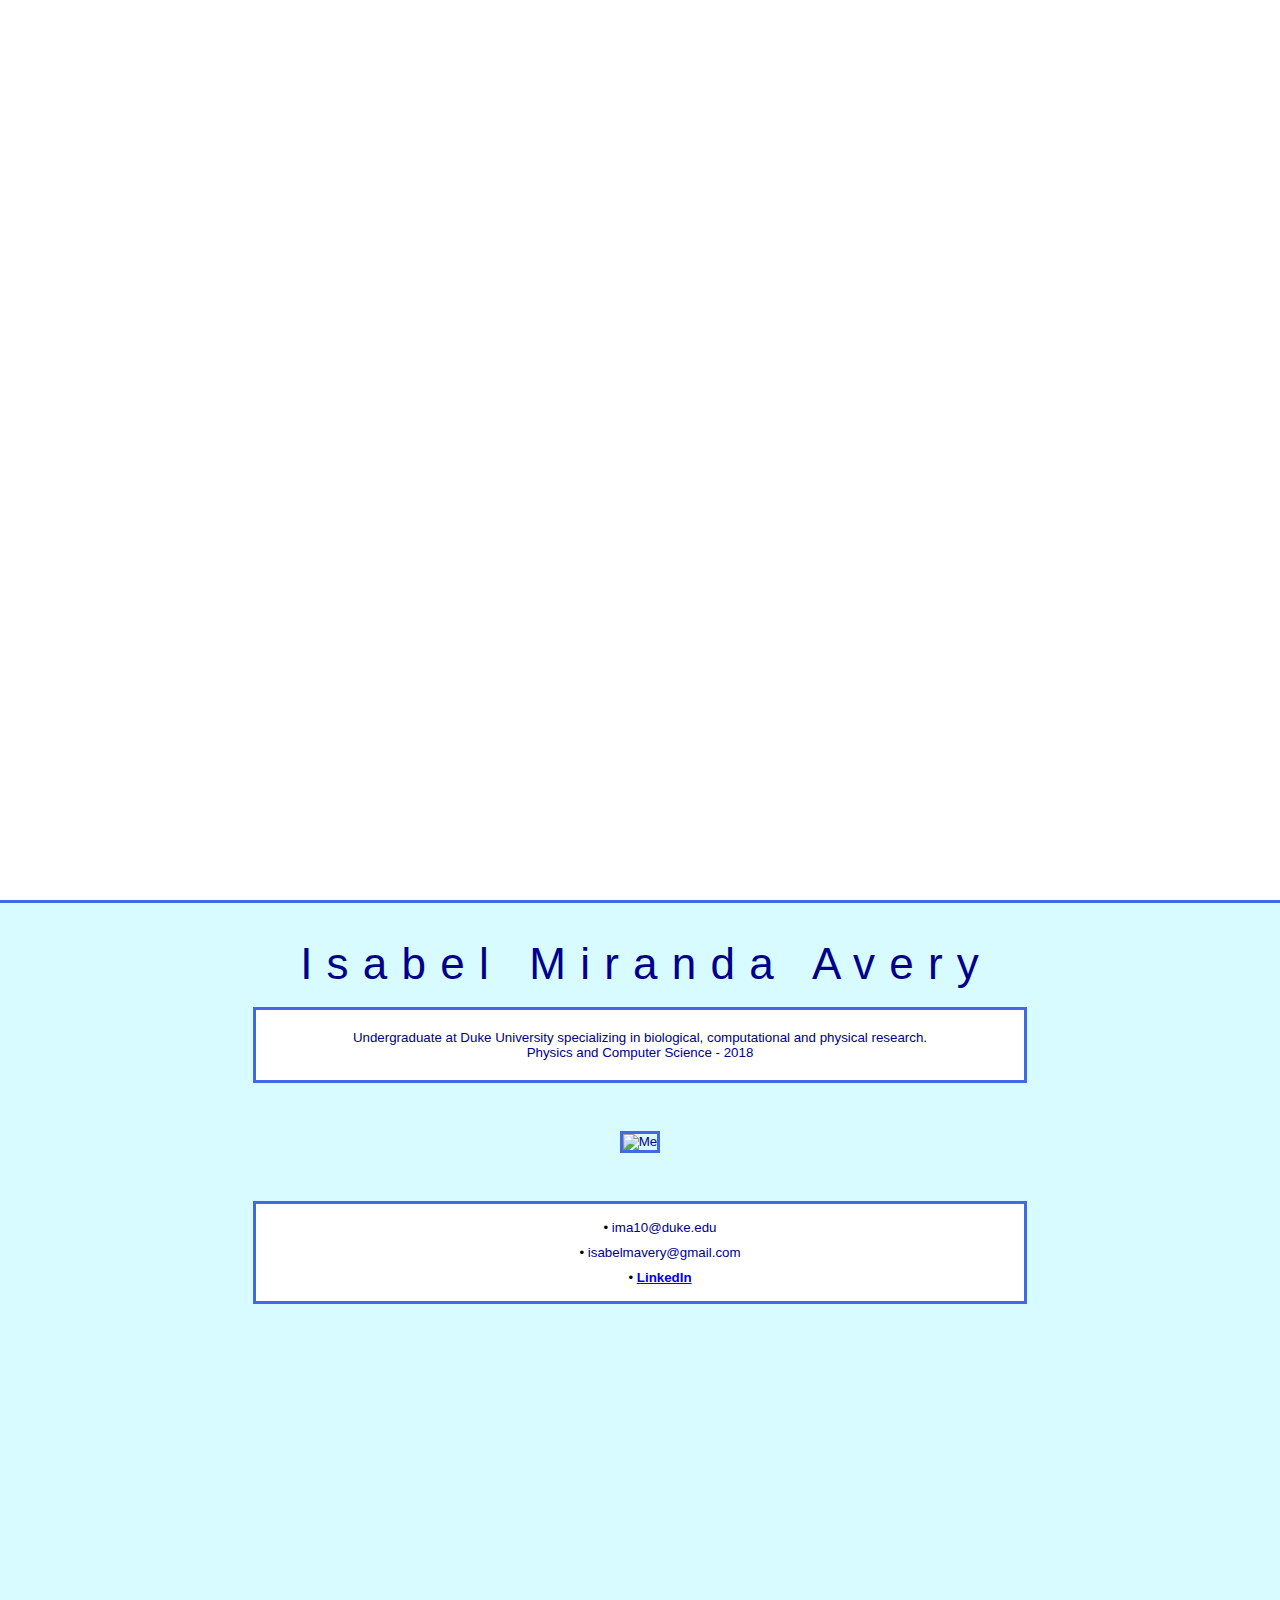
==== index.html @ fe23d248 "Update index.html" ====
<!doctype html>
<html>
  <head>
      <title> About Me </title>
	   <!-- CSS --> 
  <style>
	 
	html,body {
		margin: 0px;
		width: 100%;
	}
	
	 #title {
		color: darkblue;
		margin: 0px;
		font-size: 33pt;
		font-family: "Helvetica";
		font-weight:normal;
		text-align: center;
		letter-spacing: 1px;
	}
	#welcome{
		font-family: "HelveticaNeue-Medium", "Helvetica Neue Medium", "Helvetica Neue", Helvetica, Arial, sans-serif;	
		font-size: 50pt;
		letter-spacing: 25px;
		color:white;
		margin:0px;
		opacity: 0.68;
		
	}
	/* selects the divs within the div parent
	  #parent div { 
		
	}*/
	
	#cont2, #cont3 {
		width: 60%;
		margin: auto;
    		border: 3px solid royalblue;
		background-color: white;
  	   	
	  }
	  
	 #contisabel {
		width: 25%;
		margin: auto;
		padding: 10px;	 
	  }
	
	li {
		/*edits the list*/
		color: darkblue;
		font-size: 10pt;
		margin: 10px;
		text-align: center;
		font-family: "HelveticaNeue-Medium", "Helvetica Neue Medium", "Helvetica Neue", Helvetica, Arial, sans-serif;
	
		/*import your own bullets*/
		list-style:none;
		/*list-style-image: url("Bullet.png");*/
	}
	  
	li:before {
	/* puts an item right before the li*/
  		content: " • ";
  		color: black;
		
	}
	li:hover:before {
	/* hovers over an item right before the li*/
  	color:blue;
	}
	  
	p {
		color: darkblue;
		font-size:10pt;
		margin: 20px;
		text-align: center;
		font-family: "HelveticaNeue-Medium", "Helvetica Neue Medium", "Helvetica Neue", Helvetica, Arial, sans-serif;
	}
	
	p > a {
		/*only affects link elements that are directly within the paragraphs */
		color: rgba(darkslateblue,100, 100,.5)
	}

	p:hover {
		/*selects all paragraphs as you hover over them*/
		background-color: rgba(100,180,260,.4);
	}
	
	#slide1 {
		/*no repeat = image just pictured once, fixed is making it parallax*/
	    background: url(http://www.fmrealty.com/images/uploads/Duke%20Chapel.jpg);
	    background-size: cover;
            background-position: center center;
	top:0;
        left:0;
        /* prevents your fixed panel from being on top of your subsequent panels */
        z-index: -99; 
	}
	
    #parent { 
		/*selects the div of id parent*/
		background-color:rgba(200,250,260,.7);
		position:relative;
       	 height:100%;
       	 min-height:100%;
       	 width:100%;
       	 z-index:1000;
		border-bottom: 3px solid royalblue;
		border-top: 3px solid royalblue;

	}
	
	#slide2 {
		background: url(http://www.trbimg.com/img-57eb0134/turbine/ct-chicago-donald-trump-mary-schmich-0928-20160927);
		background-size: cover;
		background-position: center center;
	}
	.slides {
		/*make full page*/
		position:relative;
        height:100%;
        min-height:100%;
        width:100%;
        z-index:1000;
	}
	
	 #wrapper 
	 /* allows us to scale all panels inside to full width and height*/
	 { 
        position:absolute;
        height:100%;
        width:100%;
    }
	
	.center 
	/*for complete center of a div*/
	{
		position: absolute;
		top: 50%;
		left: 50%;
		transform: translateX(-50%) translateY(-50%);
	}
  </style>
  
  </head>
  
  <body> 
   <div id = "wrapper">
    <div id= "slide1"; class= "slides";> 
		<span id = "welcome" class = "center" style = "font-family"> Welcome </span>
	</div>
	
	<div id = "parent";>
		<br><br>
		<h1 id = "title" > I s a b e l &nbsp M i r a n d a &nbsp A v e r y  </h1> 
		<br>
			<div id = "cont2">
				<p>
				Undergraduate at Duke University specializing in biological, computational and physical research. <br>
				Physics and Computer Science - 2018 
				</p> 
			</div>
		<br>
			<div id ="contisabel">
				<p>
					<img src="Bestpic.png" alt="Me" style="width:200px;height:200px;border: 3px solid royalblue;">
				</p>
			</div>
		<!--
		<br>
			<div id = "cont1"> 	
				<p id = "quote">
					"Two things are infinite, the universe and human stupidity, and I am not yet completely sure about the universe." - Albert Einstein
				</p>
			</div>   
		-->
		
		<br>
			<div id = "cont3">
					<ul id = "l1">
					<li>ima10@duke.edu</li>
					<li> isabelmavery@gmail.com</li>
					<li> 
						<a id = "a1"; href = "https://www.linkedin.com/in/isabel-avery-691534119"; target = "_blank";> <b>LinkedIn<b/></a>
					</li>
					</ul>
			</div>
		<br><br>
	</div> <!--end of the parent div-->
	<div id ="slide2"; class = "slides"> </div>
	
   </div>
	
	<script src = "main.js" type="text/javascript"> </script>
  </body>
  
</html>


<!-- Display: none in style allows for you to remove things from page-->
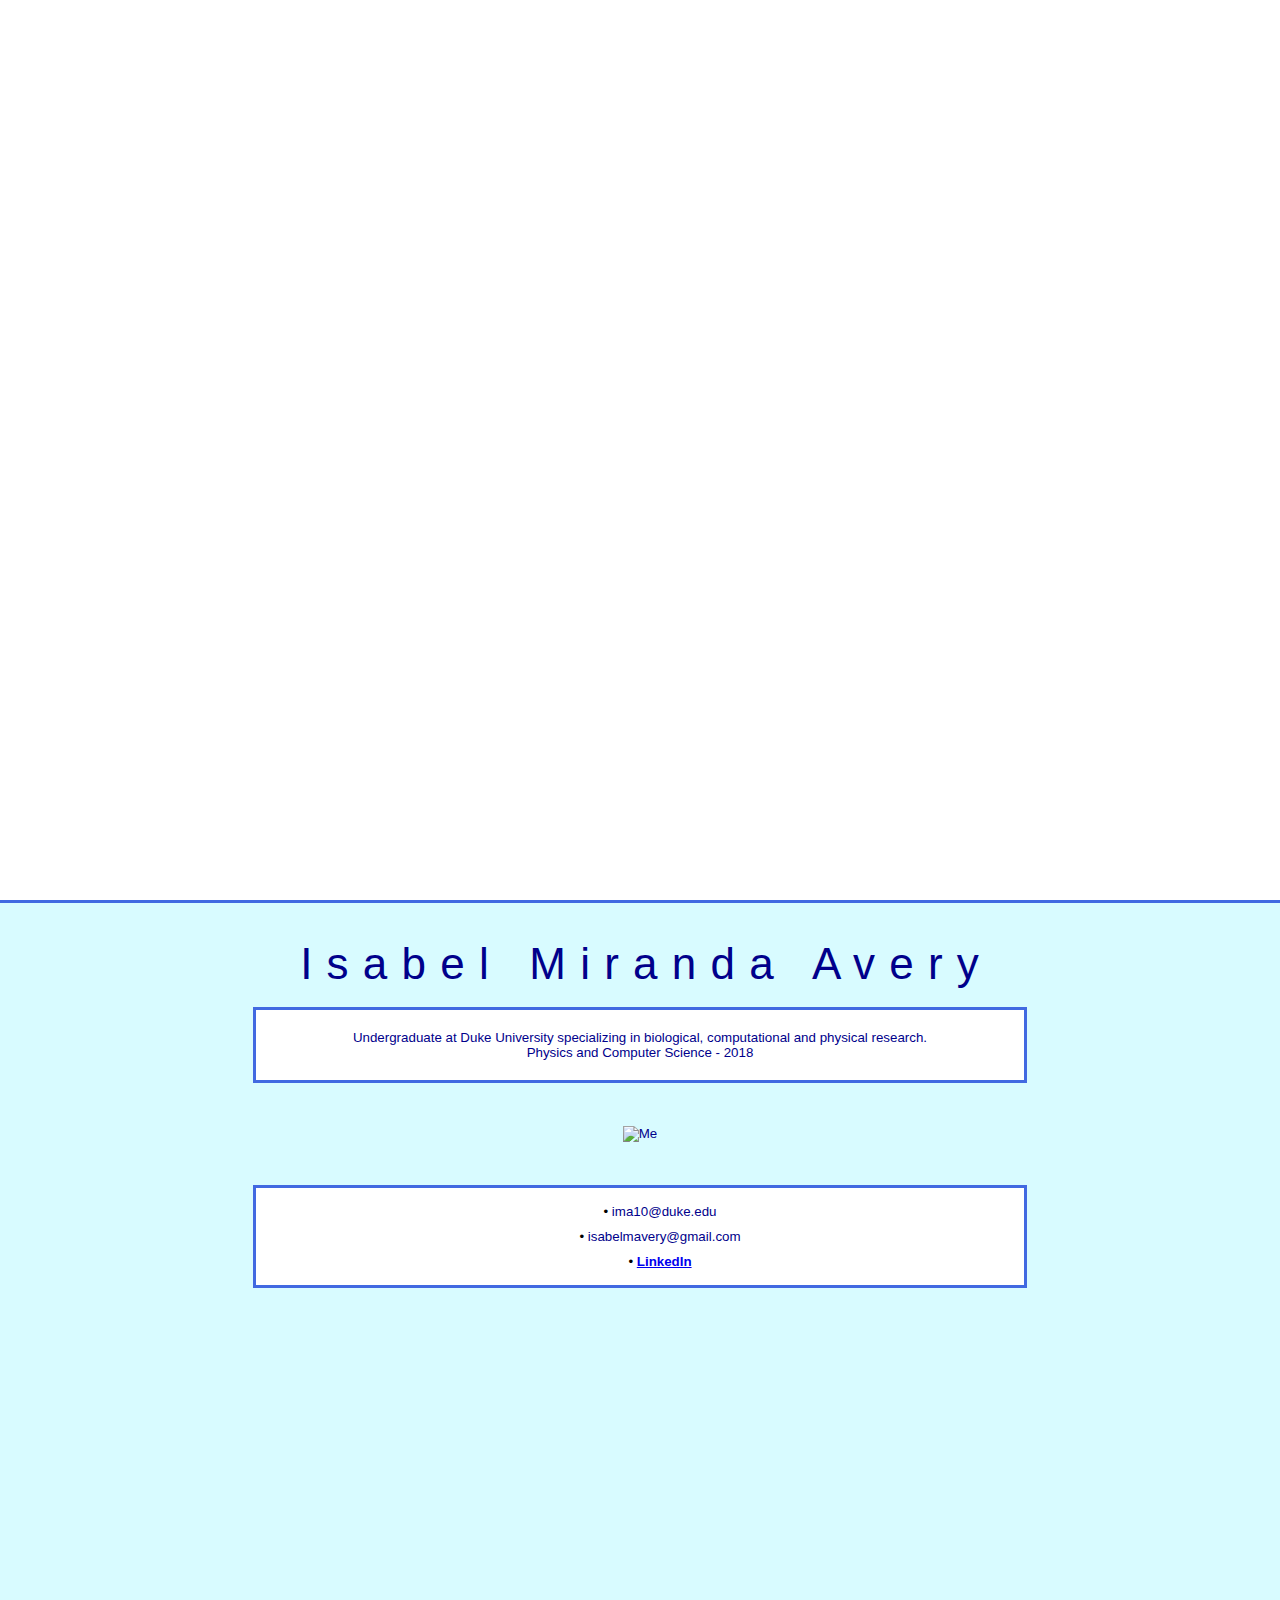
==== commit 81878ac9: "Update index.html" ====
--- a/index.html
+++ b/index.html
@@ -44,7 +44,7 @@
 	 #contisabel {
 		width: 25%;
 		margin: auto;
-		padding: 10px;	 
+		padding: 5px;	 
 	  }
 	
 	li {
@@ -166,7 +166,7 @@
 		<br>
 			<div id ="contisabel">
 				<p>
-					<img src="Bestpic.png" alt="Me" style="width:200px;height:200px;border: 3px solid royalblue;">
+					<img src="Bestpic.png" alt="Me" style="width:250px;height:250px;">
 				</p>
 			</div>
 		<!--
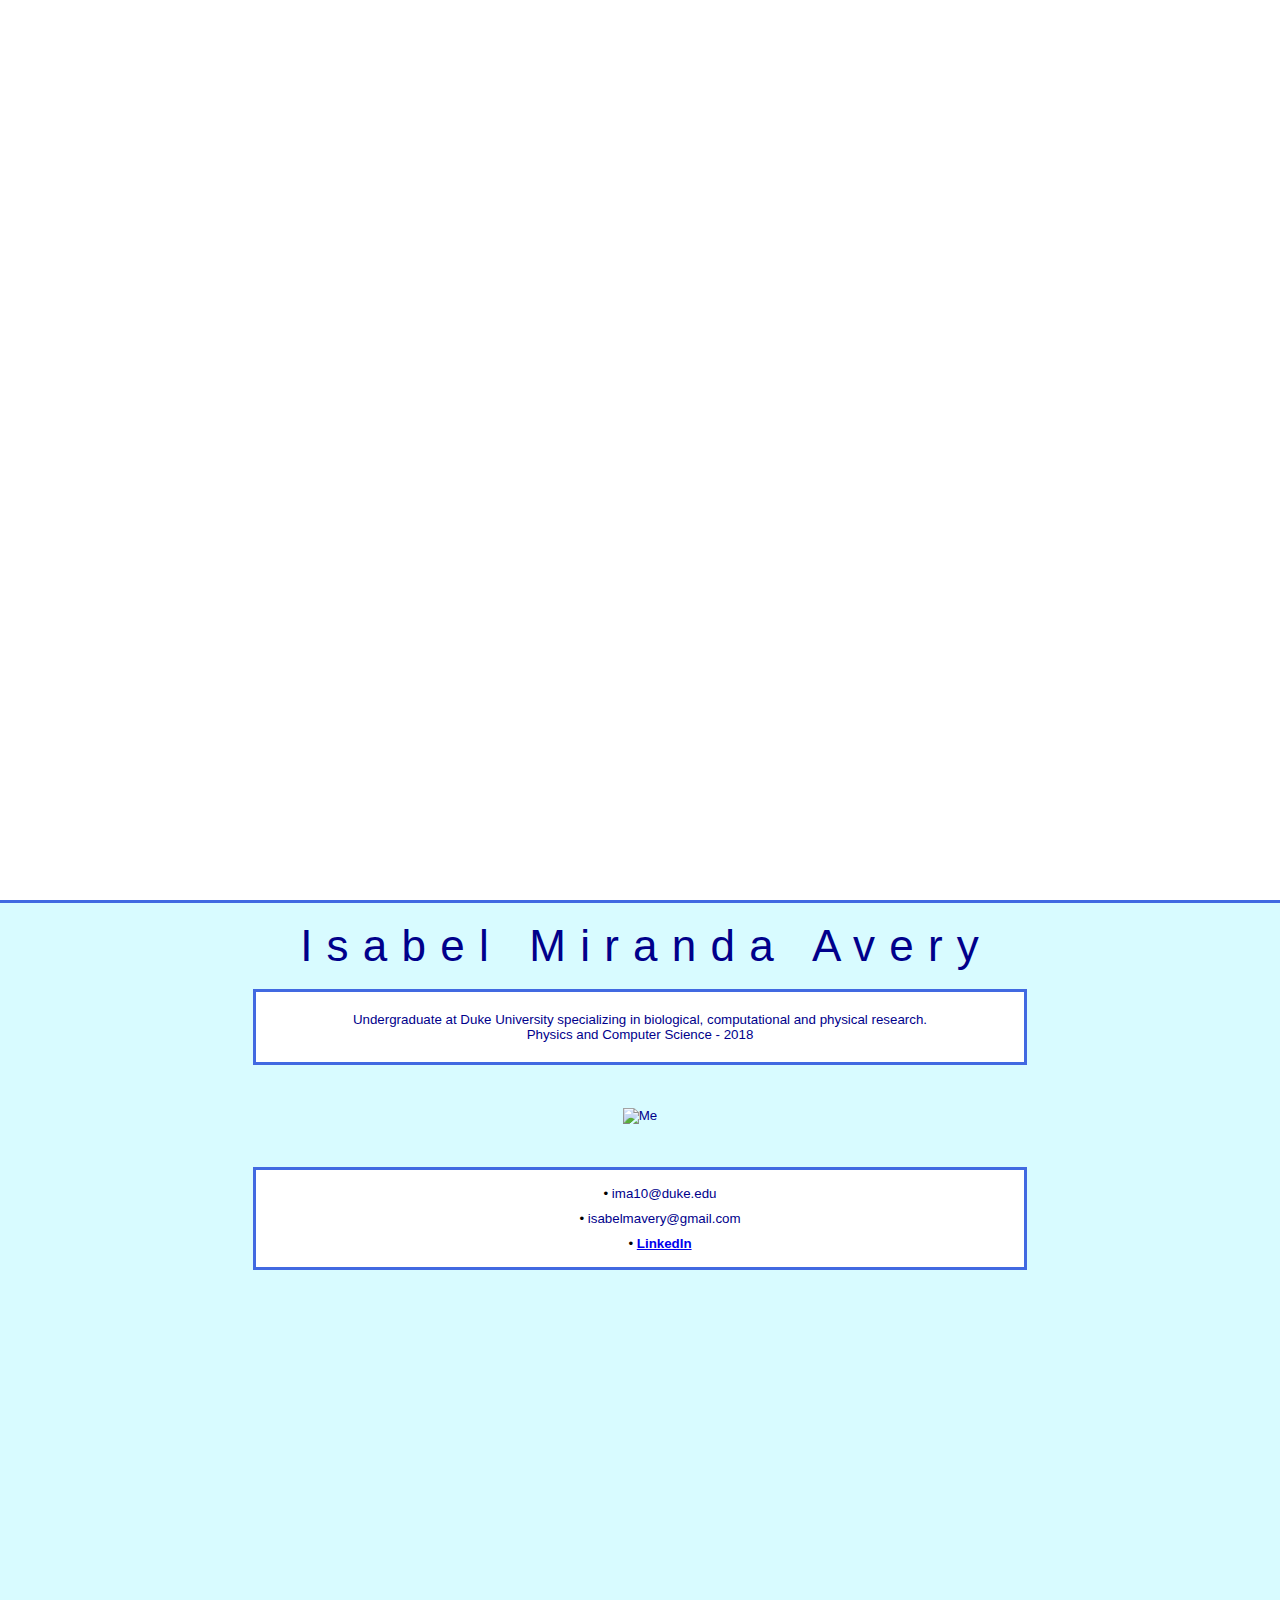
==== commit d6d2c91f: "Update index.html" ====
--- a/index.html
+++ b/index.html
@@ -154,7 +154,7 @@
 	</div>
 	
 	<div id = "parent";>
-		<br><br>
+		<br>
 		<h1 id = "title" > I s a b e l &nbsp M i r a n d a &nbsp A v e r y  </h1> 
 		<br>
 			<div id = "cont2">
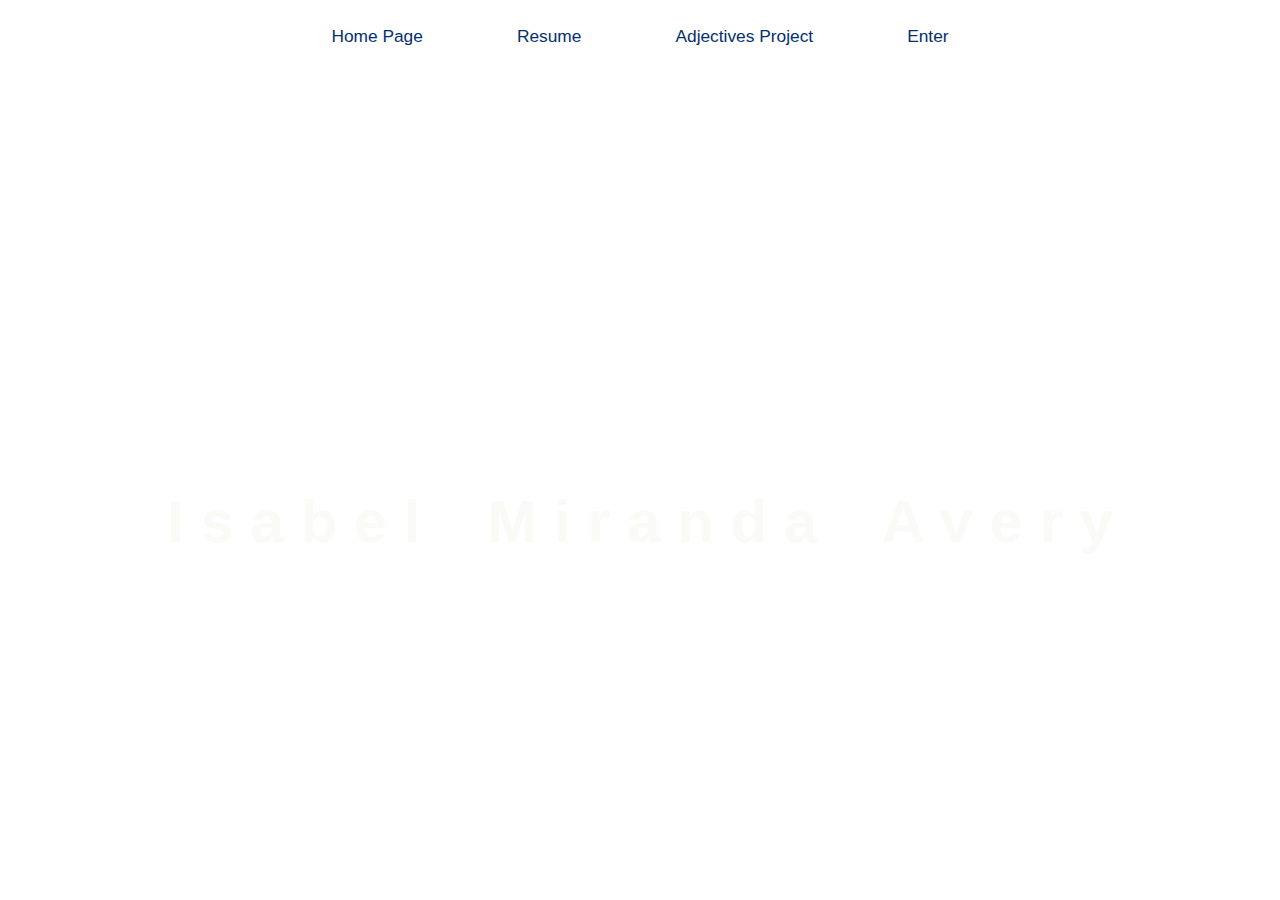
==== commit 4342e1bb: "Update and rename EnterNewSite.html to index.html" ====
--- a/index.html
+++ b/index.html
@@ -1,203 +1,39 @@
-<!doctype html>
-<html>
-  <head>
-      <title> About Me </title>
-	   <!-- CSS --> 
-  <style>
-	 
-	html,body {
-		margin: 0px;
-		width: 100%;
-	}
-	
-	 #title {
-		color: darkblue;
-		margin: 0px;
-		font-size: 33pt;
-		font-family: "Helvetica";
-		font-weight:normal;
-		text-align: center;
-		letter-spacing: 1px;
-	}
-	#welcome{
-		font-family: "HelveticaNeue-Medium", "Helvetica Neue Medium", "Helvetica Neue", Helvetica, Arial, sans-serif;	
-		font-size: 50pt;
-		letter-spacing: 25px;
-		color:white;
-		margin:0px;
-		opacity: 0.68;
-		
-	}
-	/* selects the divs within the div parent
-	  #parent div { 
-		
-	}*/
-	
-	#cont2, #cont3 {
-		width: 60%;
-		margin: auto;
-    		border: 3px solid royalblue;
-		background-color: white;
-  	   	
-	  }
-	  
-	 #contisabel {
-		width: 25%;
-		margin: auto;
-		padding: 5px;	 
-	  }
-	
-	li {
-		/*edits the list*/
-		color: darkblue;
-		font-size: 10pt;
-		margin: 10px;
-		text-align: center;
-		font-family: "HelveticaNeue-Medium", "Helvetica Neue Medium", "Helvetica Neue", Helvetica, Arial, sans-serif;
-	
-		/*import your own bullets*/
-		list-style:none;
-		/*list-style-image: url("Bullet.png");*/
-	}
-	  
-	li:before {
-	/* puts an item right before the li*/
-  		content: " • ";
-  		color: black;
-		
-	}
-	li:hover:before {
-	/* hovers over an item right before the li*/
-  	color:blue;
-	}
-	  
-	p {
-		color: darkblue;
-		font-size:10pt;
-		margin: 20px;
-		text-align: center;
-		font-family: "HelveticaNeue-Medium", "Helvetica Neue Medium", "Helvetica Neue", Helvetica, Arial, sans-serif;
-	}
-	
-	p > a {
-		/*only affects link elements that are directly within the paragraphs */
-		color: rgba(darkslateblue,100, 100,.5)
-	}
+<!DOCTYPE html>
+<html id = "enter">
+<head>
+<meta charset="UTF-8">
+<title>Isabel Blog Section</title>
+<link rel=stylesheet type="text/css" href="Cssstuff.css">
+</head>
 
-	p:hover {
-		/*selects all paragraphs as you hover over them*/
-		background-color: rgba(100,180,260,.4);
-	}
-	
-	#slide1 {
-		/*no repeat = image just pictured once, fixed is making it parallax*/
-	    background: url(http://www.fmrealty.com/images/uploads/Duke%20Chapel.jpg);
-	    background-size: cover;
-            background-position: center center;
-	top:0;
-        left:0;
-        /* prevents your fixed panel from being on top of your subsequent panels */
-        z-index: -99; 
-	}
-	
-    #parent { 
-		/*selects the div of id parent*/
-		background-color:rgba(200,250,260,.7);
-		position:relative;
-       	 height:100%;
-       	 min-height:100%;
-       	 width:100%;
-       	 z-index:1000;
-		border-bottom: 3px solid royalblue;
-		border-top: 3px solid royalblue;
+<body id = "entbod">
+ <!-- <hr>defines horizontal line! -->
+<br>
+<div id = "bookmarks">
+<a id ="a2"; href="home.html">Home Page</a>
+<!--<a id ="a2"; href="http://50.87.144.41/~isabelmavery/Site.html">Home Page</a>-->
+<a id ="a4"; href="resume.html">Resume</a>
+<a id = "a5": href="Project.html">Adjectives Project</a>
+<a id = "a6": href="index.html">Enter</a>
+</div>
+<br>
+<br>
+<br>
+<br>
+<br>
+<br>
+<br>
+<br>
+<br>
+<br>
+<br>
+<br>
+<br>
 
-	}
-	
-	#slide2 {
-		background: url(http://www.trbimg.com/img-57eb0134/turbine/ct-chicago-donald-trump-mary-schmich-0928-20160927);
-		background-size: cover;
-		background-position: center center;
-	}
-	.slides {
-		/*make full page*/
-		position:relative;
-        height:100%;
-        min-height:100%;
-        width:100%;
-        z-index:1000;
-	}
-	
-	 #wrapper 
-	 /* allows us to scale all panels inside to full width and height*/
-	 { 
-        position:absolute;
-        height:100%;
-        width:100%;
-    }
-	
-	.center 
-	/*for complete center of a div*/
-	{
-		position: absolute;
-		top: 50%;
-		left: 50%;
-		transform: translateX(-50%) translateY(-50%);
-	}
-  </style>
-  
-  </head>
-  
-  <body> 
-   <div id = "wrapper">
-    <div id= "slide1"; class= "slides";> 
-		<span id = "welcome" class = "center" style = "font-family"> Welcome </span>
-	</div>
-	
-	<div id = "parent";>
-		<br>
-		<h1 id = "title" > I s a b e l &nbsp M i r a n d a &nbsp A v e r y  </h1> 
-		<br>
-			<div id = "cont2">
-				<p>
-				Undergraduate at Duke University specializing in biological, computational and physical research. <br>
-				Physics and Computer Science - 2018 
-				</p> 
-			</div>
-		<br>
-			<div id ="contisabel">
-				<p>
-					<img src="Bestpic.png" alt="Me" style="width:250px;height:250px;">
-				</p>
-			</div>
-		<!--
-		<br>
-			<div id = "cont1"> 	
-				<p id = "quote">
-					"Two things are infinite, the universe and human stupidity, and I am not yet completely sure about the universe." - Albert Einstein
-				</p>
-			</div>   
-		-->
-		
-		<br>
-			<div id = "cont3">
-					<ul id = "l1">
-					<li>ima10@duke.edu</li>
-					<li> isabelmavery@gmail.com</li>
-					<li> 
-						<a id = "a1"; href = "https://www.linkedin.com/in/isabel-avery-691534119"; target = "_blank";> <b>LinkedIn<b/></a>
-					</li>
-					</ul>
-			</div>
-		<br><br>
-	</div> <!--end of the parent div-->
-	<div id ="slide2"; class = "slides"> </div>
-	
-   </div>
-	
-	<script src = "main.js" type="text/javascript"> </script>
-  </body>
-  
+<a id = "fun" : href = "Site.html">
+<div id="t2">
+	<h1 id = "h2"> I s a b e l &nbsp;&nbsp; M i r a n d a &nbsp;&nbsp; A v e r y </h1>
+</div>
+</a>
+</body>
 </html>
-
-
-<!-- Display: none in style allows for you to remove things from page-->
--- a/Cssstuff.css
+++ b/Cssstuff.css
@@ -0,0 +1,251 @@
+@CHARSET "UTF-8";
+body#entbod {background-color:none}
+body#mainbod{
+	background-color:#ffffff;
+	margin:auto;
+	}
+	
+html#enter {
+	  background: url("30LAKEMICHIGAN1-superJumbo.jpg") no-repeat center center fixed; 
+  	  -webkit-background-size: cover;
+      -moz-background-size: cover;
+      -o-background-size: cover;
+      background-size: cover;
+}
+h1 {text-align:center; color:#043071; font: normal 33pt "Helvetica"}
+h1#subhead {
+	text-align:center; color:#043071; font: normal 20pt "Helvetica"
+}
+h2 {
+	text-align:left; color:#043071; font: normal 15pt "Helvetica"
+}
+h1#h2 { /* page blog - two*/
+  height: 10px;
+  color:#fafaf7;
+  font: normal 45pt "Helvetica Neue Medium";
+  letter-spacing: 0px;
+  font-weight: bold;
+  opacity=1;
+  font-family: "HelveticaNeue-Medium", "Helvetica Neue Medium", "Helvetica Neue", Helvetica, Arial, sans-serif;)
+  }
+div#t1{
+	 opacity:1; padding: 0 px;background-color: transparent;
+}
+
+div#t2{
+	 top:50%;
+	 opacity: 1; padding: 0 px;
+	 -webkit-transform: translate(0%,1660%)
+}
+nav#bookmarks{
+	background-color:white;
+	float:clear;
+	padding:10px;
+	text-align:center;
+	
+}
+div#bookmarks{
+	text-align:center;
+}
+a#fun:link{
+	text-decoration:none;
+}
+a#fun:hover{
+	color:#423d38;
+}
+a#a2:link {
+	color:#043071; 
+	font: normal 13pt "Helvetica";
+	text-decoration:none;
+	margin:35px;
+	padding:10px;
+	transform:(20%,0%);
+	font-family: "HelveticaNeue-Medium", "Helvetica Neue Medium", "Helvetica Neue", Helvetica, Arial, sans-serif;)
+}
+
+a#a2:hover {
+	background-color:grey;
+	padding:10px;
+	width:1000;
+	
+}
+
+a#a3:link {
+	color:#043071; 
+	font: normal 13pt "Helvetica";
+	text-decoration:none;
+	margin:35px;
+	padding:10px;
+	transform:(40%,0%);
+	font-family: "HelveticaNeue-Medium", "Helvetica Neue Medium", "Helvetica Neue", Helvetica, Arial, sans-serif;)
+}
+
+a#a3:hover {
+	background-color:grey;
+	padding:10px;
+	width:1000;
+	
+}
+a#a4:link {
+	color:#043071; 
+	font: normal 13pt "Helvetica";
+	text-decoration:none;
+	margin:35px;
+	padding:10px;
+	transform:(60%,0%);
+	font-family: "HelveticaNeue-Medium", "Helvetica Neue Medium", "Helvetica Neue", Helvetica, Arial, sans-serif;)
+}
+
+a#a4:hover {
+	background-color:grey;
+	padding:10px;
+	width:1000;
+	
+}
+
+a#a5:link {
+	color:#043071; 
+	font: normal 13pt "Helvetica";
+	text-decoration:none;
+	margin:35px;
+	padding:10px;
+	transform:(80%,0%);
+	font-family: "HelveticaNeue-Medium", "Helvetica Neue Medium", "Helvetica Neue", Helvetica, Arial, sans-serif;)
+}
+
+a#a5:hover {
+	background-color:grey;
+	padding:10px;
+	width:1000;
+	
+}
+
+a#a6:link {
+	color:#043071; 
+	font: normal 13pt "Helvetica";
+	text-decoration:none;
+	margin:35px;
+	padding:10px;
+	transform:(100%,0%);
+	font-family: "HelveticaNeue-Medium", "Helvetica Neue Medium", "Helvetica Neue", Helvetica, Arial, sans-serif;)
+}
+
+a#a6:hover {
+	background-color:grey;
+	padding:10px;
+	width:1000;
+	
+}
+
+a#a7:link {
+	color:#043071; 
+	font: normal 13pt "Helvetica";
+	text-decoration:none;
+	margin:35px;
+	padding:10px;
+	transform:(120%,0%);
+	font-family: "HelveticaNeue-Medium", "Helvetica Neue Medium", "Helvetica Neue", Helvetica, Arial, sans-serif;)
+}
+
+a#a7:hover {
+	background-color:grey;
+	padding:10px;
+	width:1000;
+	
+}
+	div.box{
+    border-bottom: dotted 1px #ccc;
+    padding-top: 1em;
+    padding-bottom: 1em;
+    width: 700px;
+    }
+    
+    div.grid1 {
+    display:block;
+    border:1pt solid black;
+    width:200px;
+    float:left;
+    padding: 0 1%;
+    }
+    
+    div.grid2{
+    display:block;
+    float:left;
+    border:1pt solid green;
+    width:500px;
+    padding: 0 1%;
+
+    }
+    
+p#p1 {
+	border:3px solid #043071;
+	padding:10px;
+	margin:20px;  /*defines space outside of border*/
+	color:#043071;
+	text-align:left; 
+	font: normal 13pt "Helvetica";
+	background-color:white;
+}
+p#p2 {
+	border:3px solid #043071;
+	padding:10px;
+	margin:20px;  /*defines space outside of border*/
+	color:#043071;
+	text-align:left; 
+	font: normal 13pt "Helvetica";
+	background-color:white;
+	
+}
+img {
+	transform:(0%,0%);
+	border:1px solid #043071;
+ 	font: normal 8pt "Helvetica";
+ 	margins:20px;
+ }
+
+a#a1:link {
+	text-decoration:none;
+	backgroundcolor:transparent;
+	color:#19191b; 
+	font: normal 20pt "Helvetica"
+}
+a#a1:hover{
+	color:#465bcf;
+	backgroundcolor:white;
+}
+
+a#a1:active{
+	color:#465bcf;
+}
+
+h2#h02 {
+	text-align:left;
+	color:#043071; 
+	font: normal 15pt "Helvetica"
+}
+
+address{
+	text-align:left;
+	color:#043071; 
+	font: normal 12pt "Helvetica";
+	padding: 10pt;
+}
+
+h2#bm {
+	text-align:left;
+	color:#043071; 
+	font: normal 15pt "Helvetica";
+}
+
+section#middle {
+	background-color:white;
+	border: 2px solid grey;
+	padding: 2px;
+	margin:1px;
+}
+
+h2#bm {
+	padding:10px;
+	color:#043071;
+	margin:20px;  /*defines space outside of border*/
+}
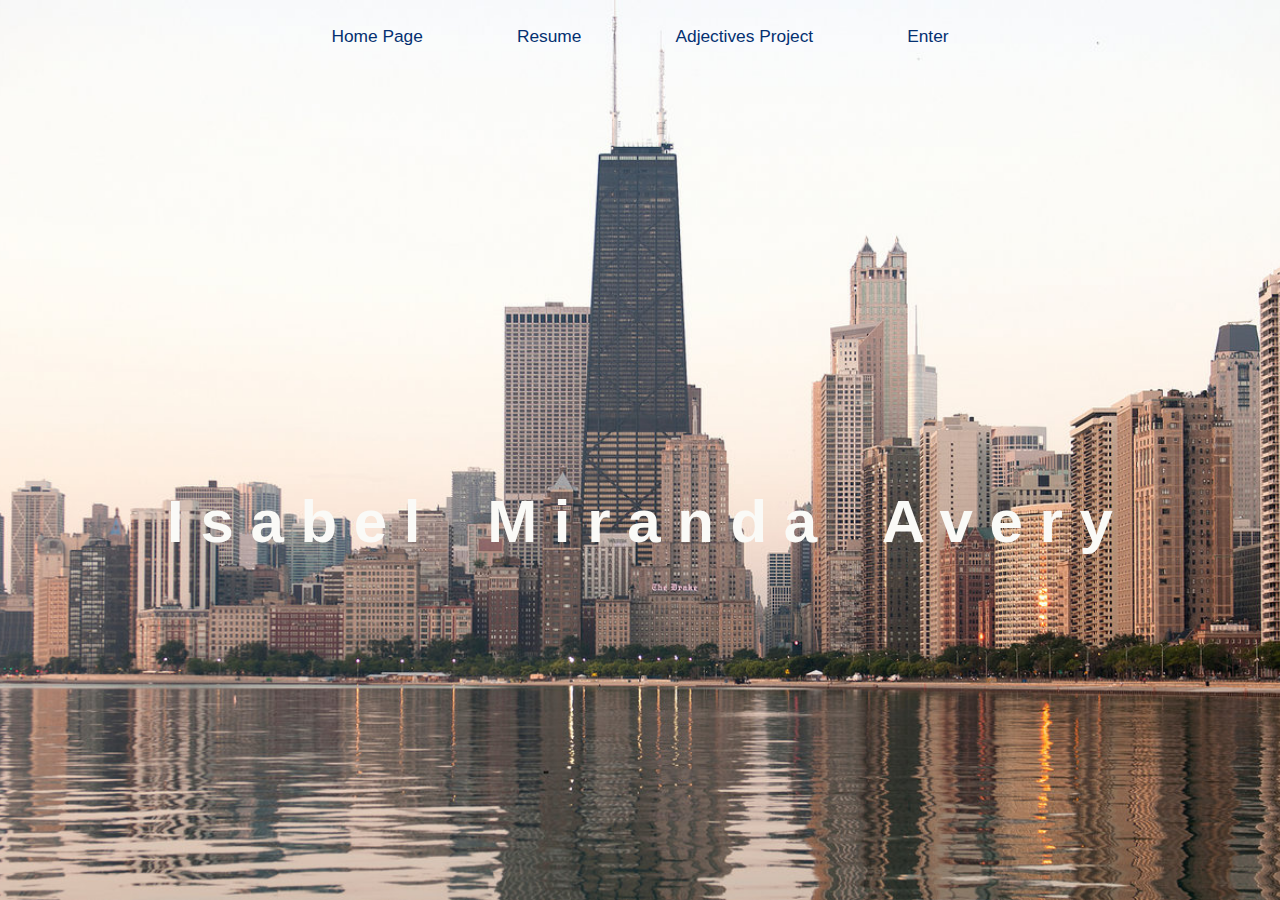
==== commit 4516f228: "Update index.html" ====
--- a/index.html
+++ b/index.html
@@ -14,7 +14,7 @@
 <!--<a id ="a2"; href="http://50.87.144.41/~isabelmavery/Site.html">Home Page</a>-->
 <a id ="a4"; href="resume.html">Resume</a>
 <a id = "a5": href="Project.html">Adjectives Project</a>
-<a id = "a6": href="index.html">Enter</a>
+<a id = "a6": href="home.html">Enter</a>
 </div>
 <br>
 <br>
@@ -30,7 +30,7 @@
 <br>
 <br>
 
-<a id = "fun" : href = "Site.html">
+<a id = "fun" : href = "home.html">
 <div id="t2">
 	<h1 id = "h2"> I s a b e l &nbsp;&nbsp; M i r a n d a &nbsp;&nbsp; A v e r y </h1>
 </div>
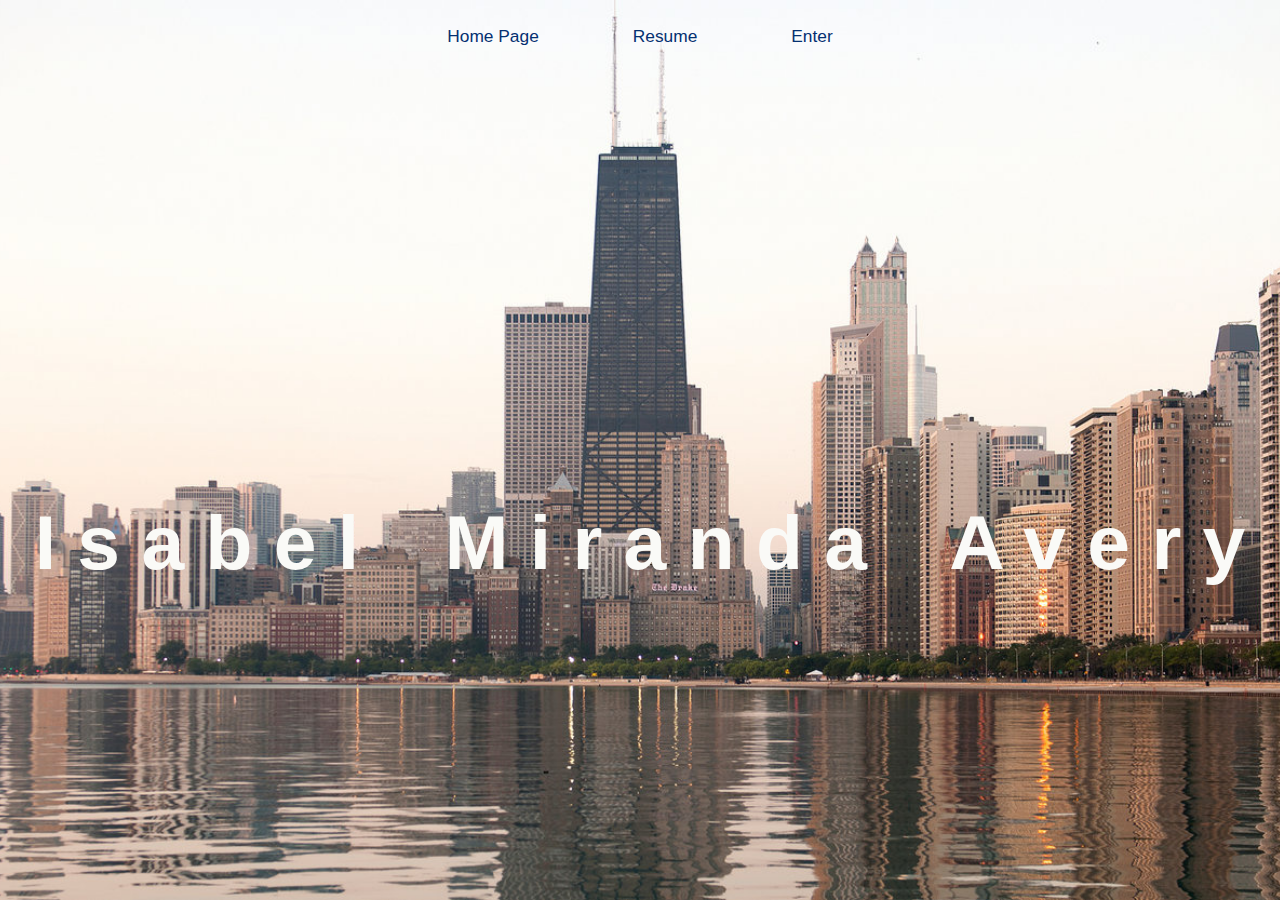
==== commit 7cf01d5e: "Update index.html" ====
--- a/index.html
+++ b/index.html
@@ -10,10 +10,10 @@
  <!-- <hr>defines horizontal line! -->
 <br>
 <div id = "bookmarks">
-<a id ="a2"; href="home.html">Home Page</a>
+<a id ="a2"; href="http://isabelmavery.com/home.html#parent">Home Page</a>
 <!--<a id ="a2"; href="http://50.87.144.41/~isabelmavery/Site.html">Home Page</a>-->
-<a id ="a4"; href="resume.html">Resume</a>
-<a id = "a5": href="Project.html">Adjectives Project</a>
+<a id ="a4"; href="http://isabelmavery.com/home.html#resume">Resume</a>
+<!-- <a id = "a5": href="Project.html">Adjectives Project</a> -->
 <a id = "a6": href="home.html">Enter</a>
 </div>
 <br>
--- a/Cssstuff.css
+++ b/Cssstuff.css
@@ -22,10 +22,10 @@
 h1#h2 { /* page blog - two*/
   height: 10px;
   color:#fafaf7;
-  font: normal 45pt "Helvetica Neue Medium";
+  font: normal 6vw "Helvetica Neue Medium";
   letter-spacing: 0px;
   font-weight: bold;
-  opacity=1;
+  opacity:1;
   font-family: "HelveticaNeue-Medium", "Helvetica Neue Medium", "Helvetica Neue", Helvetica, Arial, sans-serif;)
   }
 div#t1{
